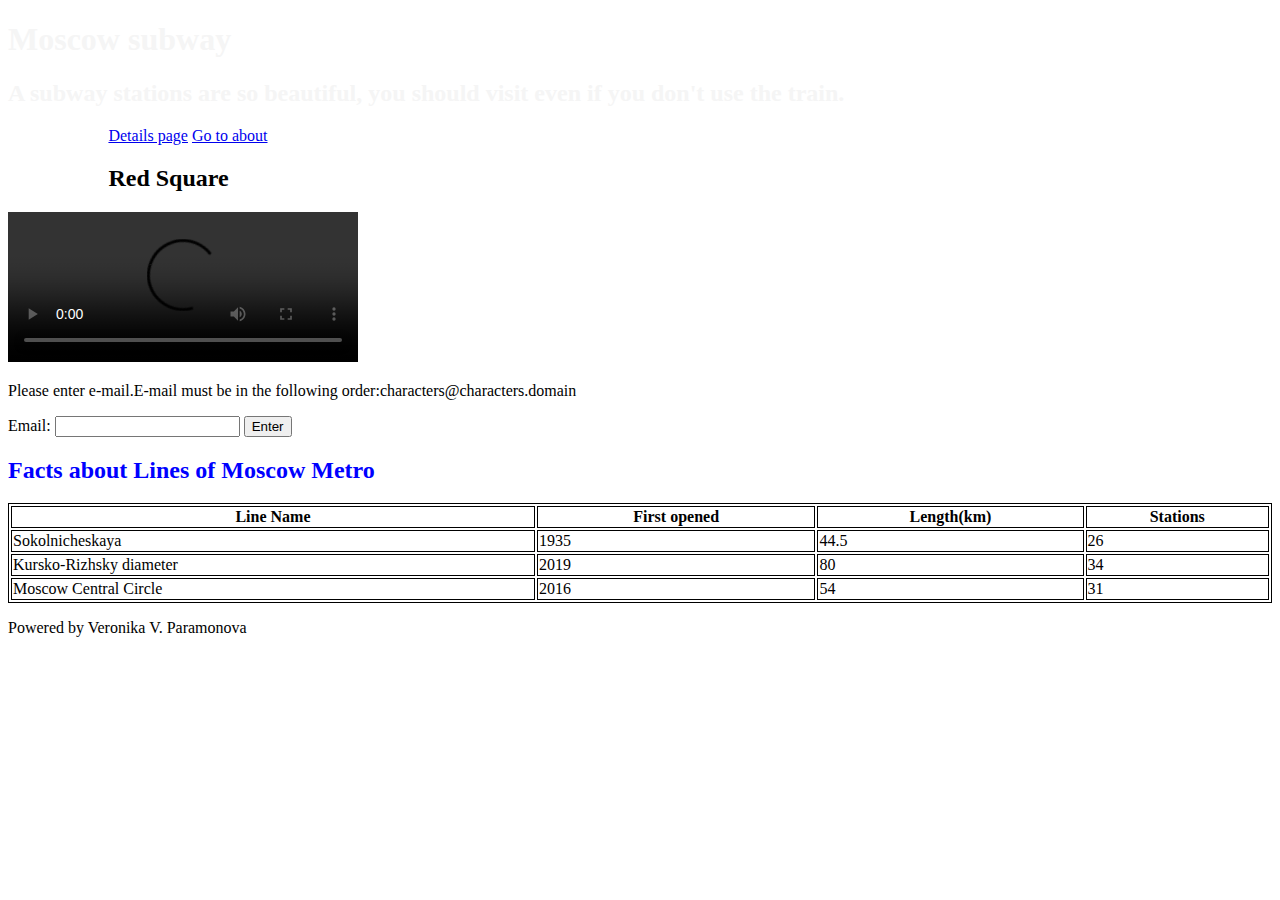
==== Metro/index.html @ f9e8d9dd "V1" ====
<!DOCTYPE html>
<html lang="en">
<head>
  <title>Detail page</title>
  <meta charset="UTF-8">
  <meta name="viewport" content="width=device-width, initial-scale=1">
  <link rel= "stylesheet" href="./assets/details.css">
  <style>
.dropdown {
  float: left;
  overflow: hidden;
}

.dropdown .dropbtn {
  font-size: 16px;  
  border: none;
  outline: none;
  color: white;
  padding: 14px 16px;
  background-color: inherit;
  font-family: inherit;
  margin: 0;
}
.navbar a:hover, .dropdown:hover .dropbtn {
  background-color: rgb(0, 255, 98);
}

.dropdown-content {
  display: none;
  position: absolute;
  background-color: #f9f9f9;
  min-width: 160px;
  box-shadow: 0px 8px 16px 0px rgba(0,0,0,0.2);
  z-index: 1;
}

.dropdown-content a {
  float: none;
  color: black;
  padding: 12px 16px;
  text-decoration: none;
  display: block;
  text-align: left;
}

.dropdown-content a:hover {
  background-color: #ddd;
}

.dropdown:hover .dropdown-content {
  display: block;
}


    table, th, td {
      border: 1px solid black;
    }
    </style>
</head>
<body>
  <div class="header">
    <style>
      .header{
        background-image: url('images/2.png');
        width:100%;
        height:100%;

      }
    </style>

     <div >
    <h1 style= "color:whitesmoke">Moscow subway</h1>
    <h2 style= "color:whitesmoke">A subway stations are so beautiful, you should visit even if you don't use the train.</h2>
  </div> 
</div> 

  <div class="navbar">
    <a href="./detail.html">Details page</a>
    <a href = "./about.html">Go to about</a>
    <div class="dropdown">
    <button class="dropbtn">Dropdown 
      <i class="fa fa-caret-down"></i>
    </button>
    <div class="dropdown-content">
      <a href="./detail.html">Details page</a>
      <a href="./about.html">About page</a>
     </div>
  </div> 
</div> 

<div class="row">
  <div class="side">
    <h2>Red Square</h2>
    <video width="350" controls>
      <source src="images/videoMoscow.mp4" type="video/mp4">
      Your browser does not support HTML video.
    </video>


    <p>Please enter e-mail.E-mail must be in the
following order:characters@characters.domain </p>
  
  <form action="/action_page.php">
    <label for="email">Email:</label>
    <input type="email" id="email" name="email" pattern="[a-z0-9._%+-]+@[a-z0-9.-]+\.[a-z]{2,}$">
    <input type="submit" value="Enter">
  </form>
</div>

  <div class="main">
  
    <h2 style= "color:blue"> Facts about Lines of Moscow Metro </h2>
    <table style="width:100%">
      <tr>
        <th style="font-family:cursive"> Line Name</th>
        <th style="font-family:cursive">First opened</th> 
        <th style="font-family:cursive">Length(km)</th>
        <th style="font-family:cursive">Stations</th>
      </tr>
      <tr>
        <td>Sokolnicheskaya</td>
        <td>1935</td>
        <td>44.5</td>
        <td>26</td>
      </tr>
      <tr>
        <td>Kursko-Rizhsky diameter</td>
        <td>2019</td>
        <td>80</td>
        <td>34</td>
      </tr>
      <tr>
        <td>Moscow Central Circle</td>
        <td>2016</td>
        <td>54</td>
        <td>31</td>
      </tr>
    </table>
    
    </body>
    </html>
  </div>
</div>

<div class="footer">
  <p>Powered by Veronika V. Paramonova</p>
</div>
</body>
</html>
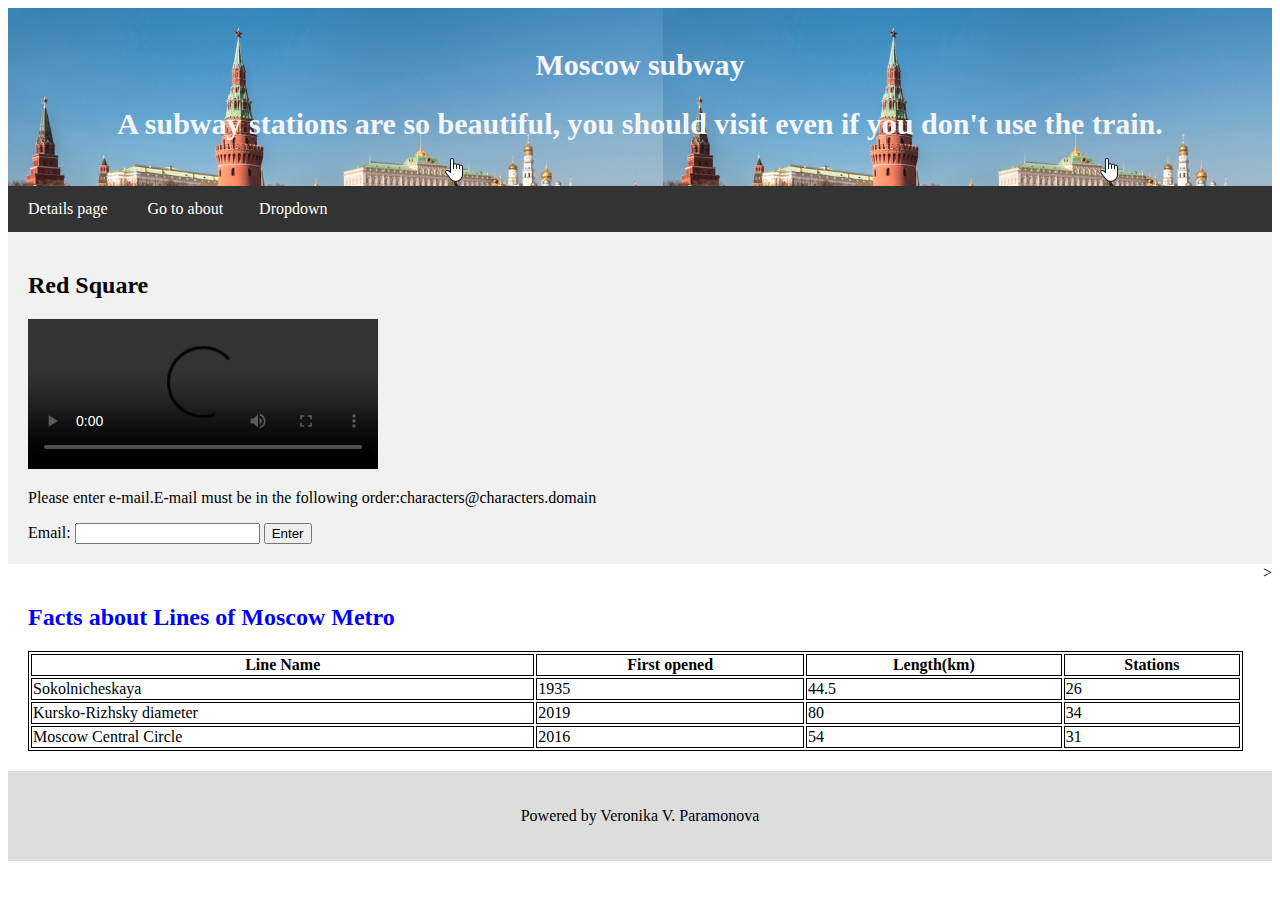
==== commit c35cb582: "Final version" ====
--- a/Metro/index.html
+++ b/Metro/index.html
@@ -1,3 +1,4 @@
+
 <!DOCTYPE html>
 <html lang="en">
 <head>
@@ -5,6 +6,7 @@
   <meta charset="UTF-8">
   <meta name="viewport" content="width=device-width, initial-scale=1">
   <link rel= "stylesheet" href="./assets/details.css">
+  <script src ="./scripts/indexScript.js"></script>
   <style>
 .dropdown {
   float: left;
@@ -12,7 +14,7 @@
 }
 
 .dropdown .dropbtn {
-  font-size: 16px;  
+  font-size: 16px;
   border: none;
   outline: none;
   color: white;
@@ -58,35 +60,27 @@
     </style>
 </head>
 <body>
-  <div class="header">
-    <style>
-      .header{
-        background-image: url('images/2.png');
-        width:100%;
-        height:100%;
+<div class="header">
 
-      }
-    </style>
-
-     <div >
+  <div >
     <h1 style= "color:whitesmoke">Moscow subway</h1>
     <h2 style= "color:whitesmoke">A subway stations are so beautiful, you should visit even if you don't use the train.</h2>
-  </div> 
-</div> 
+  </div>
+</div>
 
-  <div class="navbar">
-    <a href="./detail.html">Details page</a>
-    <a href = "./about.html">Go to about</a>
-    <div class="dropdown">
-    <button class="dropbtn">Dropdown 
+<div class="navbar">
+  <a href="./detail.html">Details page</a>
+  <a href = "./about.html">Go to about</a>
+  <div class="dropdown">
+    <button class="dropbtn">Dropdown
       <i class="fa fa-caret-down"></i>
     </button>
     <div class="dropdown-content">
       <a href="./detail.html">Details page</a>
       <a href="./about.html">About page</a>
-     </div>
-  </div> 
-</div> 
+    </div>
+  </div>
+</div>
 
 <div class="row">
   <div class="side">
@@ -98,22 +92,23 @@
 
 
     <p>Please enter e-mail.E-mail must be in the
-following order:characters@characters.domain </p>
-  
-  <form action="/action_page.php">
-    <label for="email">Email:</label>
-    <input type="email" id="email" name="email" pattern="[a-z0-9._%+-]+@[a-z0-9.-]+\.[a-z]{2,}$">
-    <input type="submit" value="Enter">
-  </form>
-</div>
+      following order:characters@characters.domain </p>
+
+    <form action="/action_page.php">
+      <label for="email">Email:</label>
+      <input type="email" id="email" name="email" pattern="[a-z0-9._%+-]+@[a-z0-9.-]+\.[a-z]{2,}$">
+      <input type="submit" value="Enter">
+    </form>
+  </div>
 
   <div class="main">
-  
+    <p id="clock"></p>
+
     <h2 style= "color:blue"> Facts about Lines of Moscow Metro </h2>
     <table style="width:100%">
       <tr>
         <th style="font-family:cursive"> Line Name</th>
-        <th style="font-family:cursive">First opened</th> 
+        <th style="font-family:cursive">First opened</th>
         <th style="font-family:cursive">Length(km)</th>
         <th style="font-family:cursive">Stations</th>
       </tr>
@@ -136,11 +131,11 @@
         <td>31</td>
       </tr>
     </table>
-    
-    </body>
-    </html>
-  </div>
+
+  </div>>
+
 </div>
+
 
 <div class="footer">
   <p>Powered by Veronika V. Paramonova</p>
@@ -148,3 +143,5 @@
 </body>
 </html>
 
+
+
--- a/Metro/assets/details.css
+++ b/Metro/assets/details.css
@@ -0,0 +1,94 @@
+/* Style of header */
+.header {
+    padding: 20px; /* some padding */
+    text-align: center; /* center the text */
+    background-image: url('../images/2.png');
+     width:100%;
+     height:100%;
+  }
+  /*  the font size of the <h1>  */
+  .header h1 {
+    font-size: 30px;
+    color:white;
+  }
+   .header h2{
+      font-size: 30px;
+      color:white;
+    }
+/* Style the top navigation bar */
+.navbar {
+    overflow: hidden;
+    background-color: #333;
+  }
+  
+/* Style the navigation bar links */
+.navbar a {
+    float: left;
+    display: block;
+    color: white;
+    text-align: center;
+    padding: 14px 20px;
+    text-decoration: none;
+  }
+  /* Change color on hover */
+.navbar a:hover {
+    background-color: #ddd;
+    color: black;
+  }
+
+* {
+    box-sizing: border-box;
+  }
+
+/* Column container */
+.row {
+  display: -ms-flexbox; 
+  display: flex;
+  -ms-flex-wrap: wrap; 
+  flex-wrap: wrap;
+}
+/* Sidebar/left column */
+  .side {
+  -ms-flex: 30%; 
+  flex: 30%;
+  background-color: #f1f1f1;
+  padding: 20px;
+}
+ul.a {
+  list-style-type: disc;
+}
+
+h3.title {
+  color: #fff;
+  font-family: 'Open Sans', sans-serif;
+  font-size: 40px;
+  font-weight: 400;
+  text-align: center;
+  margin-bottom: 40px;
+}
+  /* Main column */
+.main {
+    flex: 70%; /* Set the width of the main content */
+    background-color: white;
+    padding: 20px; /* Some padding */
+  }
+
+  /* Responsive layout - when the screen is less than 700px wide, make the two columns stack on top of each other instead of next to each other */
+@media screen and (max-width: 700px) {
+    .row {
+      flex-direction: column;
+    }
+  }
+  
+  /* Responsive layout - when the screen is less than 400px wide, make the navigation links stack on top of each other instead of next to each other */
+  @media screen and (max-width: 400px) {
+    .navbar a {
+      float: none;
+      width: 100%;
+    }
+  }
+  .footer {
+    padding: 20px; /* Some padding */
+    text-align: center; /* Center text*/
+    background: #ddd; /* Grey background */
+  }